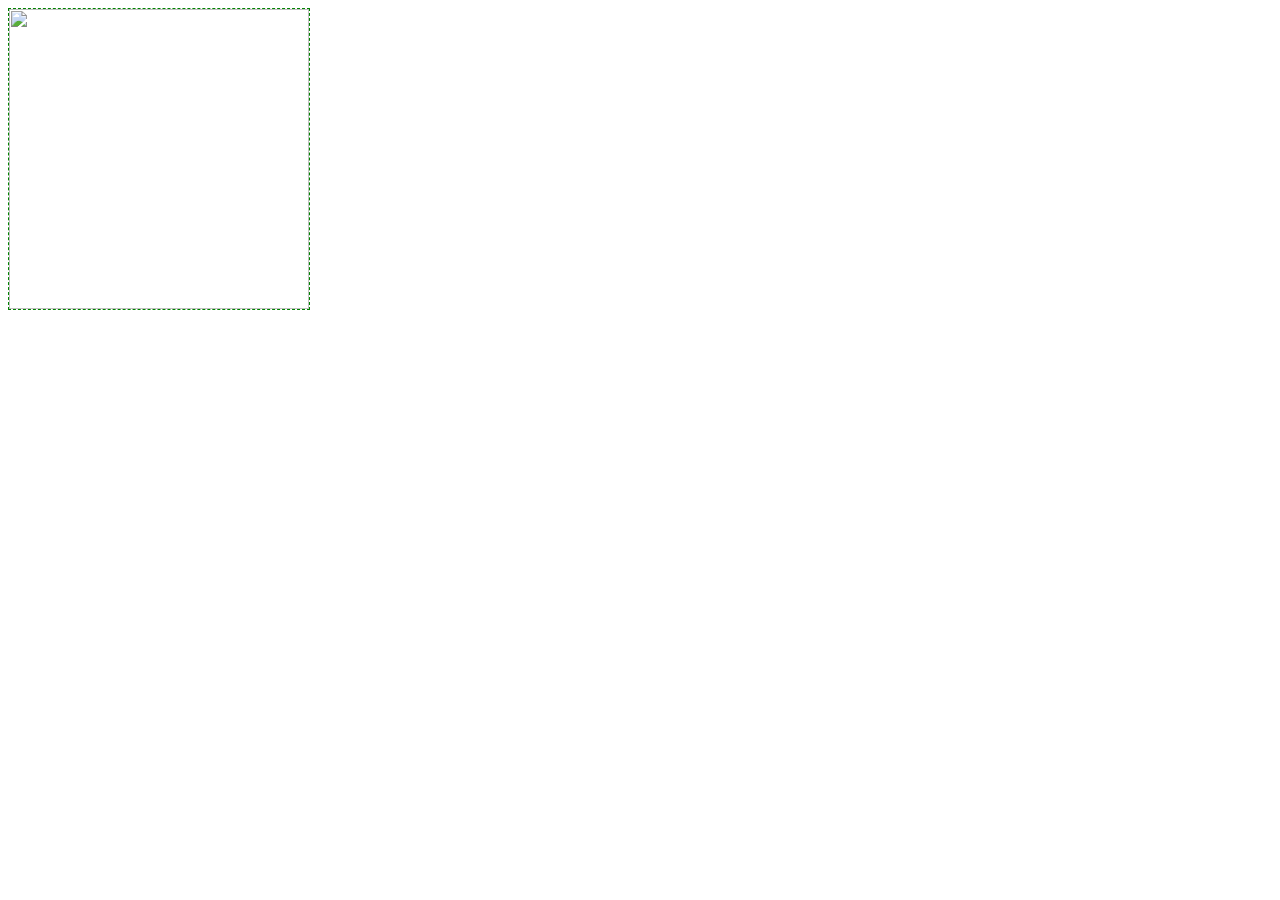
==== templates/secret.html @ f182e410 "Working on database connection" ====
<html>
    <head>
        <link href="style.css" rel="stylesheet"> 
    </head>
    <body>
        <img class="imagery" src="https://i.stack.imgur.com/Ea2oJ.png"
            width=300px height=300px>
    </body>
</html>
---- templates/style.css ----
.homie{
    color: green;
}

.imagery{
    border: 1px solid;
    border-color: green;
    border-style: dashed;
}
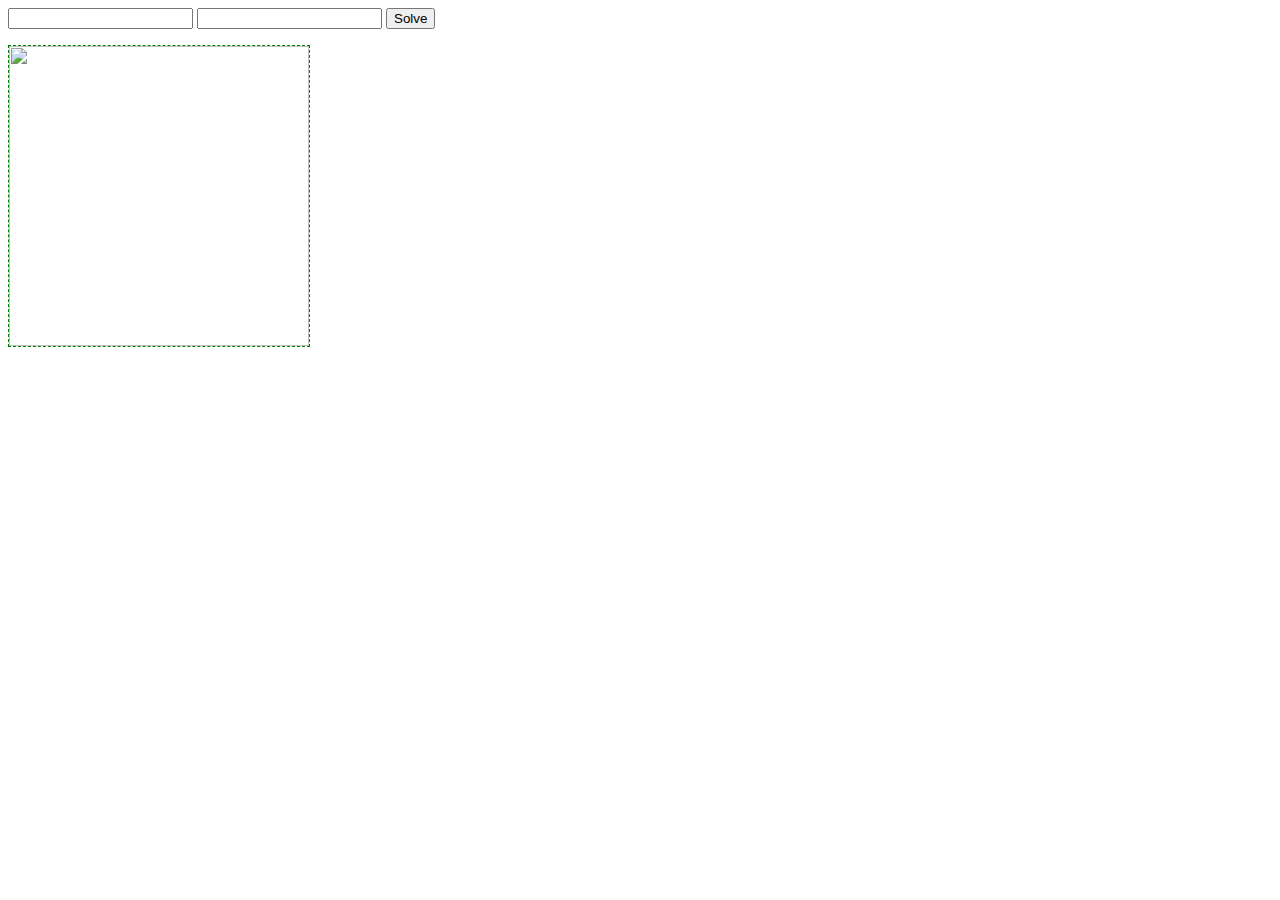
==== commit 8ab87804: "minor changes" ====
--- a/templates/secret.html
+++ b/templates/secret.html
@@ -1,9 +1,47 @@
 <html>
     <head>
-        <link href="style.css" rel="stylesheet"> 
+        <link href="style.css" rel="stylesheet" type="text/css"> 
     </head>
     <body>
+        <form id="form" method="POST">
+            <input type="text" id="num1">
+            <input type="text" id="num2">
+            <button type="submit">Solve</button>
+        </form>
+        <p id="errorLbl" class="success"></p>
         <img class="imagery" src="https://i.stack.imgur.com/Ea2oJ.png"
-            width=300px height=300px>
-    </body>
+             width=300px height=300px>
+
+        <script>
+            const foo  = document.getElementById('form');
+            const errorLabel = document.getElementById('errorLbl');
+            foo.addEventListener('submit', (e) => {
+                e.preventDefault();
+                const number1 = document.getElementById('num1').value;
+                const number2 = document.getElementById('num2').value;
+                var hdrs = new Headers();
+                var data = "num1=" + number1 + "&" + "num2=" + number2;
+                //Not a secure way to send POST requests!!!!
+                const req_addr = "127.0.0.1/secret?" + data;
+                const customInit = {
+                    method : 'POST',
+                    headers: hdrs,
+                }
+                var request = new Request(req_addr, customInit);
+                fetch(request)
+                    .then(response => {
+                        if (response.status === 200){
+                            errorLabel.textContent  = "it's 200, duuuude";
+                            errorLabel.className = "success";
+                            console.log(errorLabel.className);
+                            foo.reset();
+                        }
+                        else if (response.status === 400)
+                        {
+                            
+                        }
+                    })
+            });
+        </script>
+    </body> 
 </html>